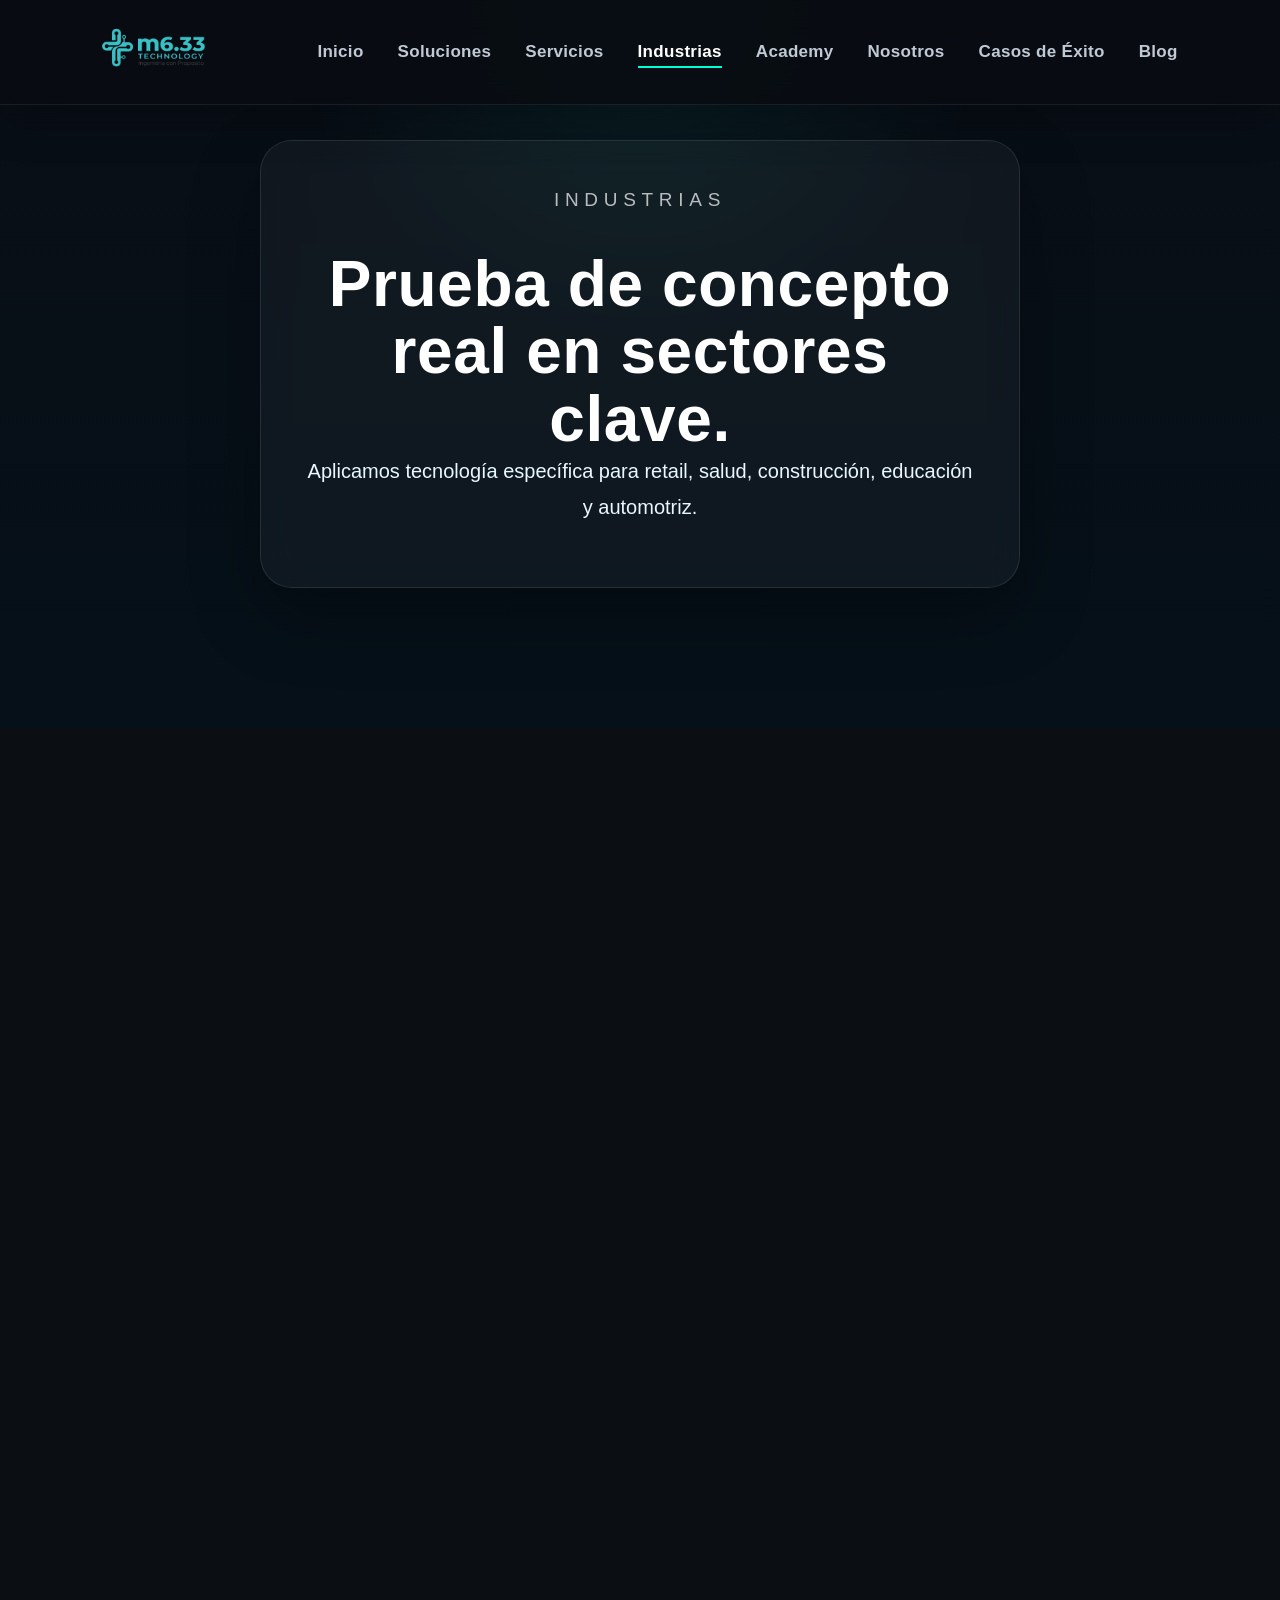
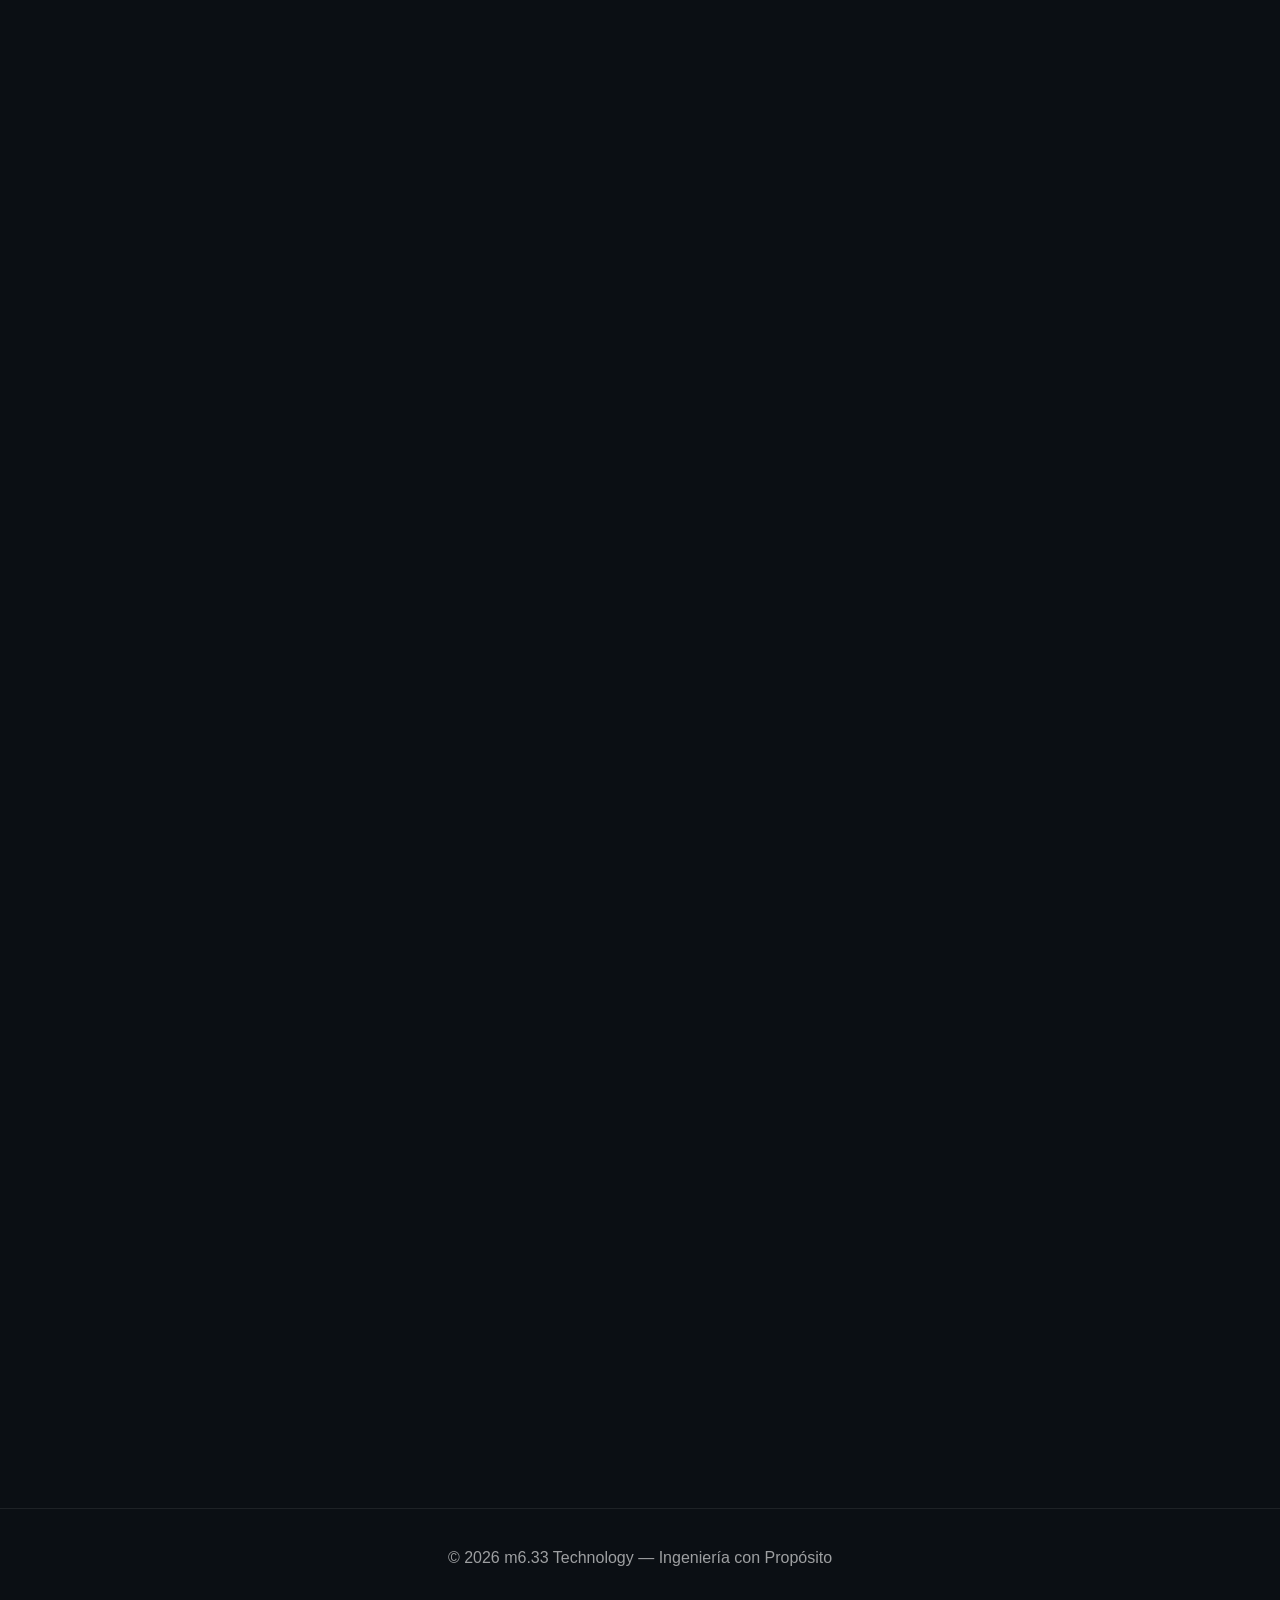
==== productos.html @ 1690cc27 "commit inicial" ====
﻿<!DOCTYPE html>
<html lang="es">
<head>
<meta charset="UTF-8">
<meta name="viewport" content="width=device-width, initial-scale=1.0">
<title>Industrias - m6.33 Technology</title>
<link rel="stylesheet" href="estilos.css">
</head>
<body>
<nav>
  <div class="logo"><img src="imagenes/logo4.png" alt="m6.33 logo"></div>
  <div class="menu" id="menu">
    <a href="index.html">Inicio</a>
    <a href="soluciones.html">Soluciones</a>
    <a href="servicios.html">Servicios</a>
    <a href="industrias.html" class="active">Industrias</a>
    <a href="academy.html">Academy</a>
    <a href="nosotros.html">Nosotros</a>
    <a href="casos.html">Casos de Éxito</a>
    <a href="blog.html">Blog</a>
  </div>
  <div class="hamburger" id="hamburger">
    <span></span>
    <span></span>
    <span></span>
  </div>
</nav>

<section class="hero hero-minimal">
  <div class="hero-copy">
    <p class="eyebrow">Industrias</p>
    <h1 class="title">Prueba de concepto real en sectores clave.</h1>
    <p class="subtitle">Aplicamos tecnología específica para retail, salud, construcción, educación y automotriz.</p>
  </div>
</section>

<section class="fade">
  <h2 class="section-title">Retail & Consumo Masivo</h2>
  <div class="card">
    <p>Optimización de datos a escala regional con integridad de información en operaciones multi-país.</p>
    <p>Caso de éxito: Cencosud Latam.</p>
  </div>
</section>

<section class="fade">
  <h2 class="section-title">Medical Tech & Salud</h2>
  <div class="card">
    <p>Desarrollo de software bajo estándares globales y coordinación de células de trabajo internacionales.</p>
    <p>Caso de éxito: Zimmer Biomet Chile-India.</p>
  </div>
</section>

<section class="fade">
  <h2 class="section-title">Construcción e Inmobiliaria</h2>
  <div class="card">
    <p>Digitalizamos el control de obra: de la bitácora de papel al ERP en tiempo real.</p>
    <p>Solución: AlConstructor.</p>
  </div>
</section>

<section class="fade">
  <h2 class="section-title">Educación y Clubes</h2>
  <div class="card">
    <p>Automatizamos procesos administrativos y pagos con tecnología escalable.</p>
    <p>Solución: AlPago.</p>
  </div>
</section>

<section class="fade">
  <h2 class="section-title">Automotriz</h2>
  <div class="card">
    <p>Implementamos sistemas ERP y diagramación de procesos UML para alta manufactura.</p>
  </div>
</section>

<footer class="footer">
  © 2026 m6.33 Technology — Ingeniería con Propósito
</footer>

<script>
const hamburger = document.getElementById('hamburger');
const menu = document.getElementById('menu');

hamburger.addEventListener('click', () => {
  hamburger.classList.toggle('active');
  menu.classList.toggle('active');
});

menu.querySelectorAll('a').forEach(link => {
  link.addEventListener('click', () => {
    hamburger.classList.remove('active');
    menu.classList.remove('active');
  });
});
</script>
</body>
</html>
---- estilos.css ----
*{
  margin: 0;
  padding: 0;
  box-sizing: border-box;
  font-family: "Segoe UI", sans-serif;
}

body {
  background: #0b0f14;
  color: white;
  overflow-x: hidden;
}

/* NAVBAR */
nav {
  position: fixed;
  top: 0;
  width: 100%;
  display: flex;
  justify-content: space-between;
  align-items: center;
  padding: 14px 8%;
  background: rgba(8, 12, 18, 0.88);
  backdrop-filter: blur(24px);
  border-bottom: 1px solid rgba(255, 255, 255, 0.08);
  box-shadow: 0 18px 40px rgba(0, 0, 0, 0.22);
  z-index: 1000;
}

.logo img {
  height: 72px;
  transition: transform 0.3s ease;
}

.logo img:hover {
  transform: scale(1.03);
}


.menu {
  display: flex;
  gap: 34px;
  list-style: none;
}

.menu a {
  color: #c1cad4;
  text-decoration: none;
  transition: color 0.25s ease;
  font-size: 17px;
  font-weight: 600;
  position: relative;
  letter-spacing: 0.3px;
}

.menu a::before {
  content: '';
  position: absolute;
  bottom: -6px;
  left: 0;
  width: 0;
  height: 2px;
  background: #00ffd5;
  transition: width 0.3s ease;
}

.menu a:hover {
  color: #ffffff;
}

.menu a:hover::before,
.menu a.active::before {
  width: 100%;
}

.menu a.active {
  color: #ffffff;
}

/* HAMBURGER MENU */
.hamburger {
  display: none;
  flex-direction: column;
  cursor: pointer;
  z-index: 1001;
}

.hamburger span {
  width: 25px;
  height: 3px;
  background: #00ffd5;
  margin: 5px 0;
  transition: 0.3s;
  border-radius: 2px;
}

.hamburger.active span:nth-child(1) {
  transform: rotate(45deg) translate(10px, 10px);
}

.hamburger.active span:nth-child(2) {
  opacity: 0;
}

.hamburger.active span:nth-child(3) {
  transform: rotate(-45deg) translate(10px, -10px);
}

/* HERO */
.hero {
  min-height: 75vh;
  display: flex;
  align-items: center;
  justify-content: center;
  text-align: center;
  padding: 160px 20px 80px;
  background: radial-gradient(circle at top, rgba(0, 255, 213, 0.08), transparent 42%),
              linear-gradient(180deg, #0b1118 0%, #070b11 100%);
}

.hero-copy {
  width: min(100%, 860px);
  margin: 0 auto;
  padding: 48px 42px;
  border-radius: 32px;
  background: rgba(255, 255, 255, 0.05);
  border: 1px solid rgba(255, 255, 255, 0.12);
  box-shadow: 0 40px 120px rgba(0, 0, 0, 0.24);
  backdrop-filter: blur(18px);
}

.hero-brand {
  display: flex;
  flex-direction: column;
  align-items: center;
  justify-content: center;
  gap: 18px;
  margin-bottom: 26px;
}

.hero-brand img {
  width: 150px;
  height: 150px;
  border-radius: 32px;
  background: rgba(255, 255, 255, 0.06);
  padding: 14px;
  border: 1px solid rgba(255, 255, 255, 0.18);
  box-shadow: 0 24px 80px rgba(0, 0, 0, 0.22);
}

.hero h1 {
  font-size: 4rem;
  margin-bottom: 0;
  letter-spacing: 0.6px;
  color: #ffffff;
  line-height: 1.05;
}

.hero p {
  max-width: 700px;
  color: rgba(255, 255, 255, 0.82);
  margin: 0 auto 34px;
  line-height: 1.8;
  font-size: 19px;
}

.hero-copy .subtitle {
  font-size: 20px;
  font-weight: 500;
  color: #e9f7ff;
  margin-bottom: 20px;
}

.hero-copy .eyebrow {
  color: rgba(255, 255, 255, 0.7);
}

.hero-actions {
  display: flex;
  justify-content: center;
  gap: 16px;
  flex-wrap: wrap;
  margin-top: 28px;
}

.hero-actions .btn {
  min-width: 180px;
}

.section-areas,
.section-why {
  background: rgba(255, 255, 255, 0.03);
  border: 1px solid rgba(255, 255, 255, 0.1);
  border-radius: 32px;
  padding: 56px 8%;
  margin: 40px 0;
  text-align: center;
}

.section-areas .section-title,
.section-why .section-title {
  margin-bottom: 18px;
}

.section-areas .section-note,
.section-why .section-note {
  max-width: 680px;
  margin: 0 auto 34px;
  color: rgba(255, 255, 255, 0.72);
  font-size: 17px;
  line-height: 1.8;
}

.section-areas .grid {
  display: flex;
  justify-content: center;
  gap: 24px;
  flex-wrap: wrap;
}

.section-areas .card {
  width: 320px;
  margin: 0 auto;
  text-align: left;
}

.section-areas .card {
  background: rgba(255, 255, 255, 0.06);
  border: 1px solid rgba(255, 255, 255, 0.12);
  box-shadow: 0 22px 60px rgba(0, 0, 0, 0.22);
  padding: 28px;
  border-radius: 28px;
  transition: transform 0.3s ease, border-color 0.3s ease;
}

.section-areas .card:hover {
  transform: translateY(-6px);
  border-color: rgba(255, 255, 255, 0.2);
}

.section-areas .card h3 {
  color: #ffffff;
  font-size: 1.4rem;
  margin-bottom: 14px;
}

.section-areas .card p {
  color: rgba(255, 255, 255, 0.75);
  font-size: 16px;
  line-height: 1.9;
}


/* BOTÓN */
.btn {
  padding: 14px 34px;
  border-radius: 999px;
  background: rgba(255, 255, 255, 0.95);
  color: #0b0f14;
  font-weight: 700;
  font-size: 15px;
  text-decoration: none;
  text-transform: uppercase;
  letter-spacing: 0.12em;
  box-shadow: 0 12px 36px rgba(0, 0, 0, 0.14);
  transition: transform 0.25s ease, box-shadow 0.25s ease, background 0.25s ease;
  display: inline-block;
  border: 1px solid rgba(255, 255, 255, 0.2);
}

.btn:hover {
  transform: translateY(-3px);
  box-shadow: 0 18px 48px rgba(0, 0, 0, 0.18);
  background: #ffffff;
}

.btn.cta {
  background: rgba(255, 255, 255, 0.96);
}

.btn.secondary {
  background: transparent;
  color: rgba(255, 255, 255, 0.88);
  border: 1px solid rgba(255, 255, 255, 0.18);
}

.hero-actions {
  display: flex;
  justify-content: center;
  gap: 18px;
  flex-wrap: wrap;
  margin-top: 32px;
}

.hero-actions .btn {
  min-width: 180px;
}

.hero-actions .btn.secondary:hover {
  background: rgba(255, 255, 255, 0.12);
}

/* SECCIONES */
section {
  padding: 80px 8%;
}

section:nth-of-type(n+2) {
  border-top: 1px solid rgba(255, 255, 255, 0.08);
}

.hero-minimal {
  display: flex;
  align-items: center;
  justify-content: center;
  min-height: 72vh;
  text-align: center;
  padding-top: 140px;
  padding-bottom: 140px;
  background: radial-gradient(circle at top, rgba(0, 255, 213, 0.08), transparent 36%),
              linear-gradient(180deg, #090e16 0%, #051018 100%);
}

.hero-copy {
  max-width: 760px;
  padding: 42px 44px;
  border-radius: 32px;
  background: rgba(255, 255, 255, 0.04);
  border: 1px solid rgba(255, 255, 255, 0.1);
  box-shadow: 0 28px 70px rgba(0, 0, 0, 0.28);
}

.eyebrow {
  text-transform: uppercase;
  letter-spacing: 0.3em;
  color: rgba(255, 255, 255, 0.55);
  margin-bottom: 20px;
  font-size: 0.85rem;
}

.section-title {
  text-align: center;
  font-size: 38px;
  margin-bottom: 40px;
  color: #f5f8ff;
  font-weight: 800;
}

.subtitle {
  font-size: 18px;
  color: rgba(255, 255, 255, 0.7);
  line-height: 1.8;
  margin-top: 0;
}

/* TITULOS */
.title {
  text-align: center;
  font-size: 48px;
  margin-bottom: 40px;
  font-weight: 800;
  letter-spacing: 0.5px;
  color: #ffffff;
  max-width: 900px;
  margin-left: auto;
  margin-right: auto;
  transition: 0.3s ease;
}

.title:hover {
  transform: scale(1.02);
}

/* CARDS */
.grid {
  display: grid;
  grid-template-columns: repeat(auto-fit, minmax(280px, 1fr));
  gap: 24px;
  margin-top: 30px;
}

.grid-2 {
  grid-template-columns: repeat(2, minmax(280px, 1fr));
}

.card {
  background: rgba(255, 255, 255, 0.05);
  border: 1px solid rgba(255, 255, 255, 0.08);
  padding: 34px;
  border-radius: 22px;
  transition: transform 0.3s ease, box-shadow 0.3s ease, border-color 0.3s ease;
  min-height: 220px;
}

.card h3 {
  font-size: 22px;
  margin-bottom: 14px;
  color: #ffffff;
  font-weight: 700;
}

.card p {
  font-size: 16px;
  line-height: 1.9;
  color: rgba(255, 255, 255, 0.72);
}

.card:hover {
  transform: translateY(-8px);
  box-shadow: 0 20px 60px rgba(0, 0, 0, 0.18);
  border-color: rgba(255, 255, 255, 0.18);
}

.card::before {
  display: none;
}

.footer {
  text-align: center;
  padding: 40px 8%;
  color: rgba(255, 255, 255, 0.6);
  border-top: 1px solid rgba(255, 255, 255, 0.08);
}

.footer-links {
  display: flex;
  justify-content: center;
  flex-wrap: wrap;
  gap: 20px;
  margin-bottom: 16px;
}

.footer-links a {
  color: rgba(255, 255, 255, 0.8);
  text-decoration: none;
  font-size: 14px;
}

.footer-links a:hover {
  color: #00ffd5;
}

@media (max-width: 880px) {
  .grid-2 {
    grid-template-columns: 1fr;
  }
}

.logo-card {
  background: transparent !important;
  box-shadow: none !important;
  border: none !important;
  padding: 0 !important;
  min-height: auto;
}

.logo-card::before {
  content: none !important;
}

.logo-card:hover {
  transform: none !important;
  box-shadow: none !important;
  background: transparent !important;
}

.logo-card img {
  max-width: 220px;
  width: 100%;
  height: auto;
}

/* FORM */
.form-group {
  margin-bottom: 20px;
}

.form-group label {
  display: block;
  margin-bottom: 5px;
  color: #00ffd5;
  font-weight: 500;
}

.form-group input,
.form-group textarea {
  width: 100%;
  padding: 12px;
  border: 1px solid rgba(0, 255, 213, 0.3);
  border-radius: 8px;
  background: rgba(255, 255, 255, 0.05);
  color: white;
  font-size: 18px;
}

.form-group input:focus,
.form-group textarea:focus {
  outline: none;
  border-color: #00ffd5;
  box-shadow: 0 0 10px rgba(0, 255, 213, 0.5);
}

.contact-form {
  width: 100%;
  display: flex;
  flex-direction: column;
  gap: 18px;
  padding: 32px;
  background: rgba(255, 255, 255, 0.05);
  border: 1px solid rgba(255, 255, 255, 0.14);
  border-radius: 28px;
  box-shadow: 0 24px 60px rgba(0, 0, 0, 0.22);
}

.contact-section {
  padding-top: 80px;
  padding-bottom: 100px;
}

.contact-section .section-title,
.contact-section .subtitle {
  max-width: 760px;
  margin-left: auto;
  margin-right: auto;
  text-align: center;
}

.contact-grid {
  display: grid;
  grid-template-columns: minmax(280px, 1fr) minmax(380px, 460px);
  gap: 32px;
  align-items: stretch;
  max-width: 1180px;
  margin: 36px auto 0;
}

.contact-panel {
  display: grid;
  gap: 20px;
}

.contact-card {
  padding: 28px;
  border-radius: 24px;
  background: rgba(255, 255, 255, 0.04);
  border: 1px solid rgba(255, 255, 255, 0.12);
  box-shadow: 0 24px 48px rgba(0, 0, 0, 0.18);
}

.contact-card h3 {
  color: #00ffd5;
  margin-bottom: 12px;
  font-size: 1.35rem;
}

.contact-card p {
  color: rgba(255, 255, 255, 0.78);
  line-height: 1.8;
}

.contact-form button {
  align-self: flex-start;
}

@media (max-width: 950px) {
  .contact-grid {
    grid-template-columns: 1fr;
  }
}

/* VALORES */
section:nth-of-type(2) .grid {
  grid-template-columns: repeat(3, 1fr);
  gap: 30px;
  max-width: 1400px;
  margin: 0 auto;
}

section:nth-of-type(2) .card {
  background: linear-gradient(135deg, rgba(0, 255, 213, 0.08) 0%, rgba(0, 170, 255, 0.08) 100%);
  border: 1px solid rgba(0, 255, 213, 0.25);
  border-radius: 20px;
  padding: 35px 30px;
  position: relative;
  overflow: hidden;
  transition: all 0.4s ease;
  backdrop-filter: blur(10px);
  min-height: 280px;
  display: flex;
  flex-direction: column;
  justify-content: flex-start;
}

section:nth-of-type(2) .card::before {
  content: '';
  position: absolute;
  top: 0;
  left: 0;
  width: 100%;
  height: 4px;
  background: linear-gradient(90deg, #00ffd5, #00aaff, #00ffd5);
  background-size: 200% 100%;
  animation: shimmer 3s ease-in-out infinite;
}

@keyframes shimmer {
  0%, 100% { background-position: 0% 50%; }
  50% { background-position: 100% 50%; }
}

section:nth-of-type(2) .card h3 {
  font-size: 22px;
  color: #00ffd5;
  margin-bottom: 20px;
  font-weight: 700;
  letter-spacing: 0.5px;
  position: relative;
  z-index: 2;
}

section:nth-of-type(2) .card p {
  font-size: 17px;
  color: #d0d8e0;
  line-height: 1.7;
  position: relative;
  z-index: 2;
  flex-grow: 1;
}

section:nth-of-type(2) .card:hover {
  background: linear-gradient(135deg, rgba(0, 255, 213, 0.15) 0%, rgba(0, 170, 255, 0.15) 100%);
  border-color: rgba(0, 255, 213, 0.5);
  transform: translateY(-12px) scale(1.02);
  box-shadow: 0 20px 60px rgba(0, 255, 213, 0.3), 0 0 30px rgba(0, 170, 255, 0.2);
}

section:nth-of-type(2) .card:hover h3 {
  color: #ffffff;
  text-shadow: 0 0 10px rgba(0, 255, 213, 0.5);
}

/* RESPONSIVE PARA VALORES */
@media (max-width: 1024px) {
  section:nth-of-type(2) .grid {
    grid-template-columns: repeat(2, 1fr);
    gap: 25px;
  }
}

@media (max-width: 768px) {
  section:nth-of-type(2) .grid {
    grid-template-columns: 1fr;
    gap: 20px;
  }

  section:nth-of-type(2) .card {
    padding: 30px 25px;
    min-height: 240px;
  }
}

section:nth-of-type(3) .grid {
  grid-template-columns: repeat(2, 1fr);
}

section:nth-of-type(5) .grid {
  grid-template-columns: repeat(2, 1fr);
}

section:nth-of-type(5) .grid {
  display: flex;
  justify-content: center;
}

section:nth-of-type(5) .card {
  width: 600px;
  max-width: 90%;
}

/* ABOUT */
.about {
  display: flex;
  gap: 60px;
  flex-wrap: wrap;
  align-items: center;
  justify-content: center;
}

.about div {
  flex: 1;
  min-width: 300px;
}

.about div:first-child h3 {
  font-size: 28px;
  margin-bottom: 20px;
  color: #00ffd5;
  letter-spacing: 0.5px;
}

.about div:first-child p {
  font-size: 16px;
  line-height: 1.8;
  color: #cfd8e5;
}

.about img {
  border-radius: 15px;
  box-shadow: 0 0 40px rgba(0, 255, 213, 0.2);
  width: 100%;
  max-width: 500px;
}

/* FOOTER */
footer {
  text-align: center;
  padding: 40px;
  color: #888;
  border-top: 1px solid rgba(255, 255, 255, 0.1);
}

/* SOCIAL MEDIA */
.social-media {
  text-align: center;
  padding: 40px 8%;
}

.social-icons {
  display: flex;
  justify-content: center;
  gap: 30px;
  margin-top: 20px;
}

.social-icons a {
  transition: 0.3s;
}

.social-icons a:hover {
  transform: scale(1.1);
}

.social-icons svg {
  filter: drop-shadow(0 0 5px rgba(0, 255, 213, 0.3));
}

/* ANIMACIONES */
.fade {
  opacity: 0;
  transform: translateY(40px);
  transition: 1s;
}

.fade.show {
  opacity: 1;
  transform: translateY(0);
}

/* RESPONSIVE */
@media (max-width: 768px) {
  .hero h1 {
    font-size: 38px;
  }

  .hero {
    margin-top: 70px;
  }

  .menu {
    position: absolute;
    top: 70px;
    right: 0;
    background: rgba(10, 15, 20, 0.98);
    flex-direction: column;
    width: 200px;
    padding: 20px;
    display: none;
    gap: 15px;
  }

  .menu.active {
    display: flex;
  }

  .hamburger {
    display: flex;
  }

  section {
    padding: 60px 8%;
  }

  .title {
    font-size: 24px;
    margin-bottom: 30px;
  }

  .grid {
    grid-template-columns: 1fr;
  }
}
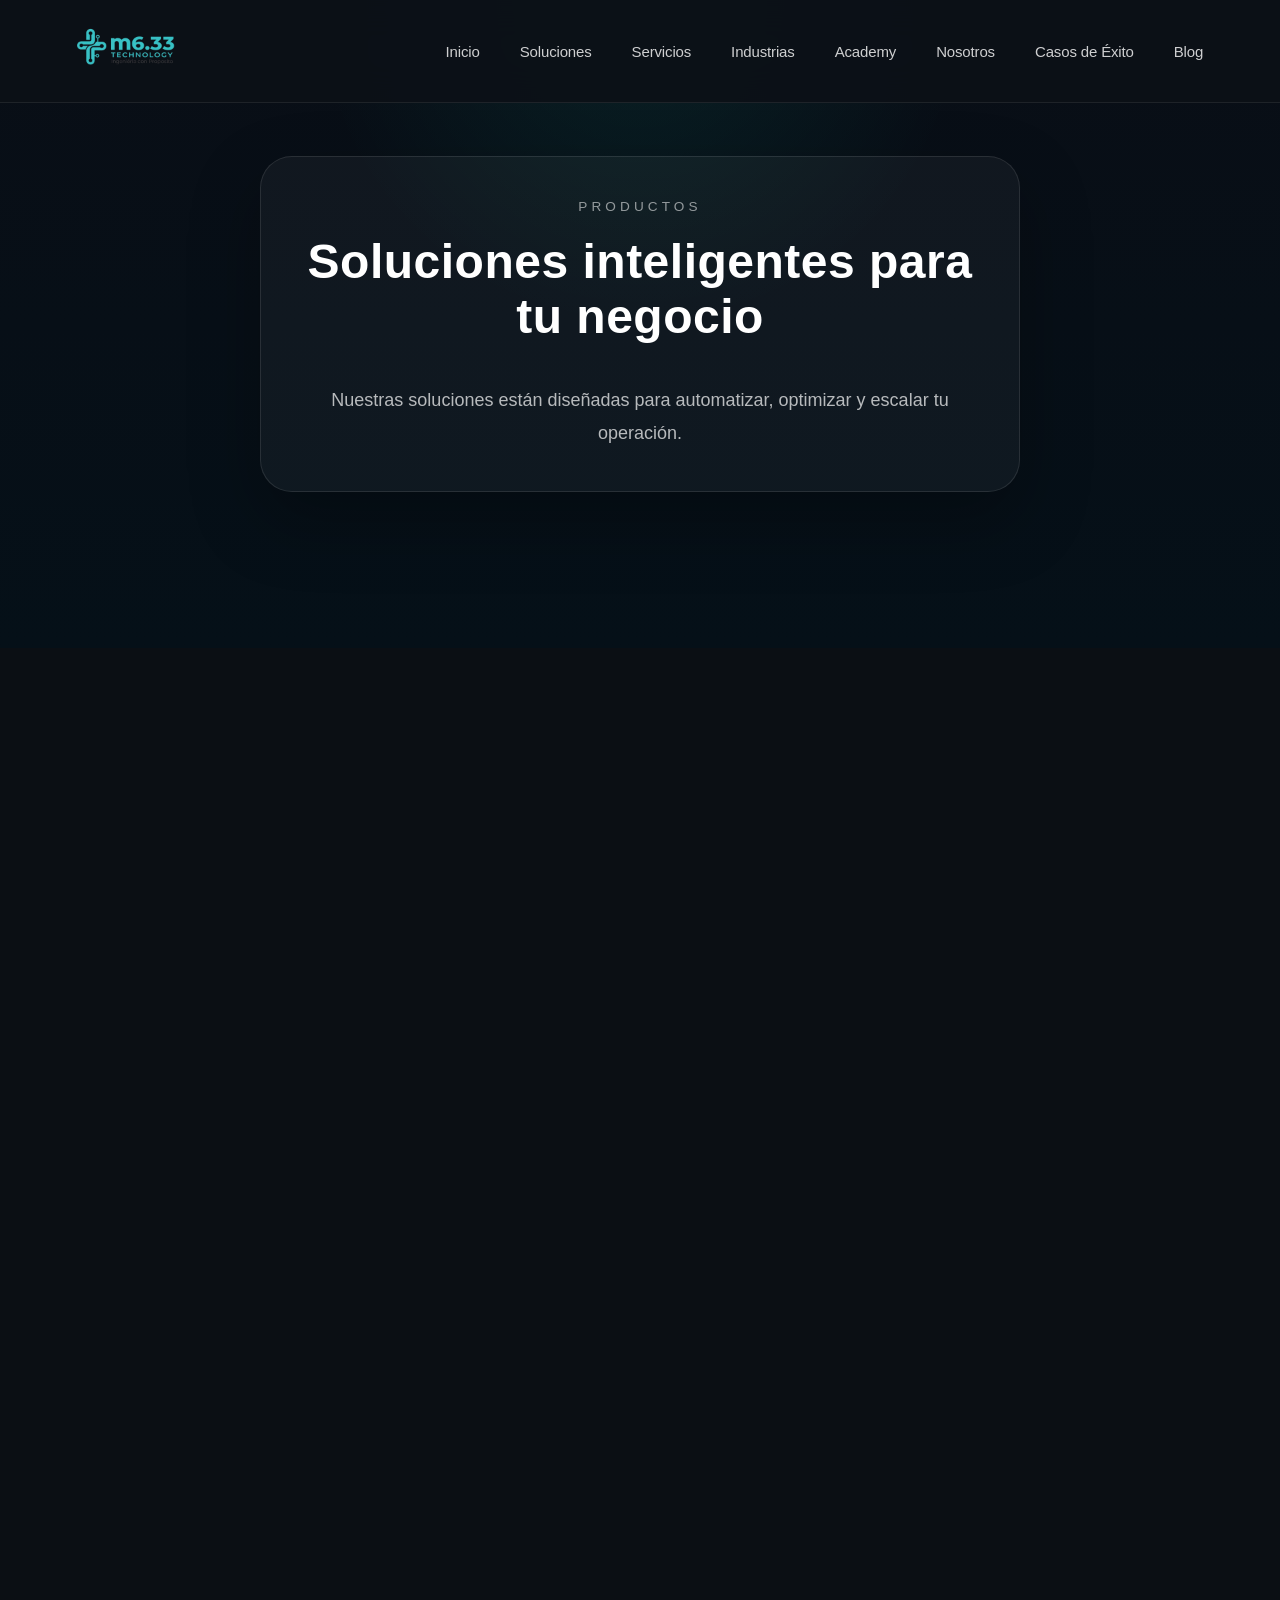
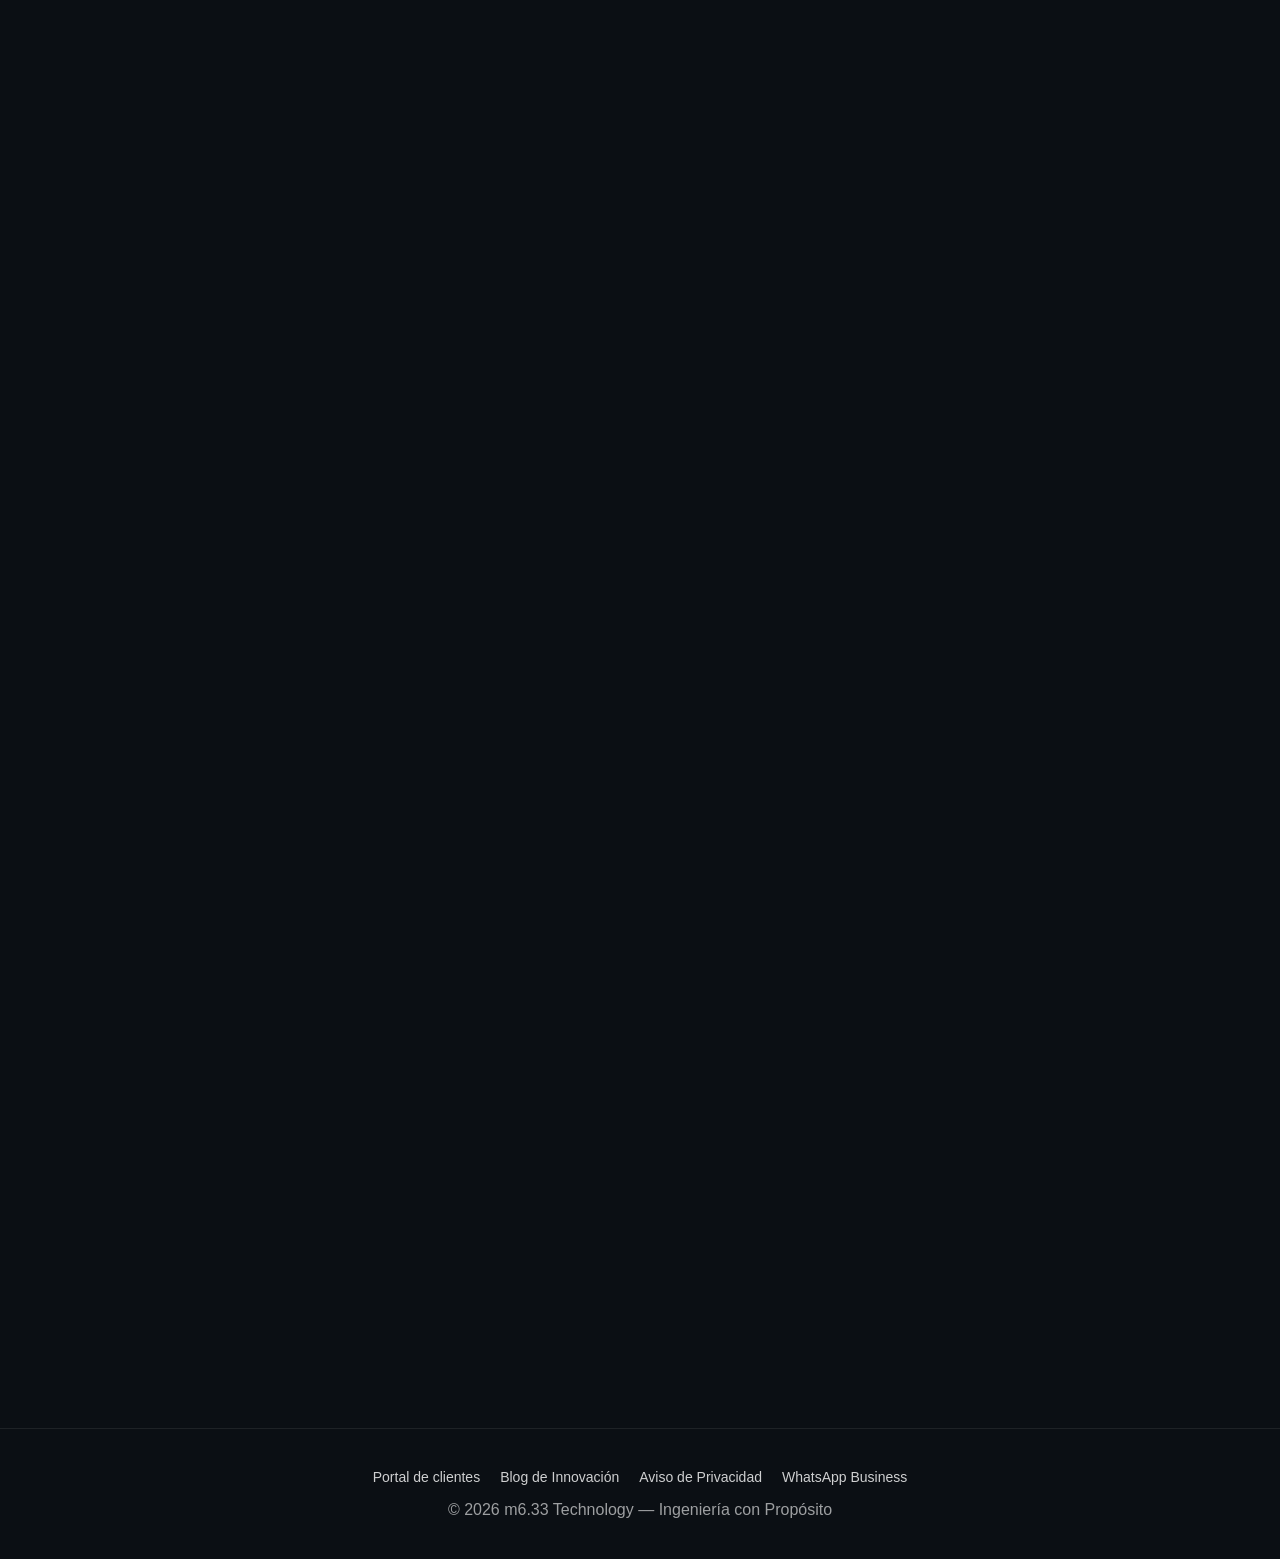
==== commit fadc6354: "version 1.1" ====
--- a/productos.html
+++ b/productos.html
@@ -3,7 +3,7 @@
 <head>
 <meta charset="UTF-8">
 <meta name="viewport" content="width=device-width, initial-scale=1.0">
-<title>Industrias - m6.33 Technology</title>
+<title>Productos - m6.33 Technology</title>
 <link rel="stylesheet" href="estilos.css">
 </head>
 <body>
@@ -13,7 +13,7 @@
     <a href="index.html">Inicio</a>
     <a href="soluciones.html">Soluciones</a>
     <a href="servicios.html">Servicios</a>
-    <a href="industrias.html" class="active">Industrias</a>
+    <a href="industrias.html">Industrias</a>
     <a href="academy.html">Academy</a>
     <a href="nosotros.html">Nosotros</a>
     <a href="casos.html">Casos de Éxito</a>
@@ -28,9 +28,9 @@
 
 <section class="hero hero-minimal">
   <div class="hero-copy">
-    <p class="eyebrow">Industrias</p>
-    <h1 class="title">Prueba de concepto real en sectores clave.</h1>
-    <p class="subtitle">Aplicamos tecnología específica para retail, salud, construcción, educación y automotriz.</p>
+    <p class="eyebrow">Productos</p>
+    <h1 class="title">Soluciones inteligentes para tu negocio</h1>
+    <p class="subtitle">Nuestras soluciones están diseñadas para automatizar, optimizar y escalar tu operación.</p>
   </div>
 </section>
 
@@ -74,7 +74,13 @@
 </section>
 
 <footer class="footer">
-  © 2026 m6.33 Technology — Ingeniería con Propósito
+  <div class="footer-links">
+    <a href="index.html">Portal de clientes</a>
+    <a href="blog.html">Blog de Innovación</a>
+    <a href="blog.html">Aviso de Privacidad</a>
+    <a href="https://wa.me/525512345678" target="_blank">WhatsApp Business</a>
+  </div>
+  <p>© 2026 m6.33 Technology — Ingeniería con Propósito</p>
 </footer>
 
 <script>
--- a/estilos.css
+++ b/estilos.css
@@ -19,38 +19,37 @@
   display: flex;
   justify-content: space-between;
   align-items: center;
-  padding: 14px 8%;
-  background: rgba(8, 12, 18, 0.88);
-  backdrop-filter: blur(24px);
+  padding: 15px 6%;
+  background: rgba(12, 17, 23, 0.92);
+  backdrop-filter: blur(18px);
   border-bottom: 1px solid rgba(255, 255, 255, 0.08);
-  box-shadow: 0 18px 40px rgba(0, 0, 0, 0.22);
   z-index: 1000;
 }
 
 .logo img {
-  height: 72px;
+  height: 68px;
   transition: transform 0.3s ease;
 }
 
 .logo img:hover {
-  transform: scale(1.03);
+  transform: scale(1.02);
 }
 
 
 .menu {
   display: flex;
-  gap: 34px;
+  gap: 40px;
   list-style: none;
 }
 
 .menu a {
-  color: #c1cad4;
+  color: rgba(255, 255, 255, 0.8);
   text-decoration: none;
   transition: color 0.25s ease;
-  font-size: 17px;
-  font-weight: 600;
+  font-size: 15px;
+  font-weight: 500;
   position: relative;
-  letter-spacing: 0.3px;
+  letter-spacing: -0.01em;
 }
 
 .menu a::before {
@@ -60,7 +59,7 @@
   left: 0;
   width: 0;
   height: 2px;
-  background: #00ffd5;
+  background: rgba(0, 255, 213, 0.95);
   transition: width 0.3s ease;
 }
 
@@ -108,88 +107,134 @@
 
 /* HERO */
 .hero {
-  min-height: 75vh;
+  position: relative;
+  min-height: 78vh;
   display: flex;
   align-items: center;
   justify-content: center;
-  text-align: center;
-  padding: 160px 20px 80px;
-  background: radial-gradient(circle at top, rgba(0, 255, 213, 0.08), transparent 42%),
-              linear-gradient(180deg, #0b1118 0%, #070b11 100%);
-}
-
-.hero-copy {
-  width: min(100%, 860px);
+  padding: 100px 6% 70px;
+  background: linear-gradient(135deg, #0b1118 0%, #090f16 45%, #0d1820 100%);
+  overflow: hidden;
+}
+
+.hero-background {
+  position: absolute;
+  top: 0;
+  left: 0;
+  width: 100%;
+  height: 100%;
+  background: radial-gradient(circle at 85% 12%, rgba(0, 255, 213, 0.05), transparent 28%),
+              radial-gradient(circle at 15% 88%, rgba(0, 170, 255, 0.03), transparent 35%);
+  z-index: 1;
+}
+
+.hero-content {
+  position: relative;
+  z-index: 2;
+  display: grid;
+  grid-template-columns: minmax(280px, 420px) minmax(360px, 1fr);
+  gap: 48px;
+  align-items: start;
+  width: 100%;
+  max-width: 1240px;
   margin: 0 auto;
-  padding: 48px 42px;
-  border-radius: 32px;
-  background: rgba(255, 255, 255, 0.05);
+}
+
+.hero-left-col {
+  display: flex;
+  flex-direction: column;
+  gap: 22px;
+  align-items: flex-start;
+}
+
+.hero-logo {
+  height: 90px;
+  width: auto;
+  display: block;
+}
+
+.hero-title {
+  font-size: clamp(2.8rem, 5vw, 4.6rem);
+  line-height: 1.05;
+  letter-spacing: -0.04em;
+  font-weight: 600;
+  color: #ffffff;
+  margin: 0;
+  max-width: 540px;
+}
+
+.hero-right-col {
+  display: flex;
+  flex-direction: column;
+  justify-content: center;
+}
+
+.hero-card {
+  padding: 32px 30px;
+  background: rgba(255, 255, 255, 0.06);
   border: 1px solid rgba(255, 255, 255, 0.12);
-  box-shadow: 0 40px 120px rgba(0, 0, 0, 0.24);
-  backdrop-filter: blur(18px);
-}
-
-.hero-brand {
-  display: flex;
-  flex-direction: column;
-  align-items: center;
-  justify-content: center;
-  gap: 18px;
-  margin-bottom: 26px;
-}
-
-.hero-brand img {
-  width: 150px;
-  height: 150px;
-  border-radius: 32px;
-  background: rgba(255, 255, 255, 0.06);
-  padding: 14px;
-  border: 1px solid rgba(255, 255, 255, 0.18);
-  box-shadow: 0 24px 80px rgba(0, 0, 0, 0.22);
-}
-
-.hero h1 {
-  font-size: 4rem;
-  margin-bottom: 0;
-  letter-spacing: 0.6px;
+  border-radius: 24px;
+  backdrop-filter: blur(14px);
+  box-shadow: none;
+}
+
+.hero-subtitle {
+  font-size: 1.15rem;
+  line-height: 1.65;
   color: #ffffff;
-  line-height: 1.05;
-}
-
-.hero p {
-  max-width: 700px;
-  color: rgba(255, 255, 255, 0.82);
-  margin: 0 auto 34px;
+  margin: 0 0 18px 0;
+  font-weight: 600;
+}
+
+.hero-description {
+  font-size: 1rem;
   line-height: 1.8;
-  font-size: 19px;
-}
-
-.hero-copy .subtitle {
-  font-size: 20px;
-  font-weight: 500;
-  color: #e9f7ff;
-  margin-bottom: 20px;
-}
-
-.hero-copy .eyebrow {
-  color: rgba(255, 255, 255, 0.7);
-}
-
-.hero-actions {
-  display: flex;
-  justify-content: center;
-  gap: 16px;
+  color: rgba(255, 255, 255, 0.78);
+  margin: 0 0 28px 0;
+}
+
+.hero-cta-group {
+  display: flex;
+  gap: 14px;
   flex-wrap: wrap;
-  margin-top: 28px;
-}
-
-.hero-actions .btn {
-  min-width: 180px;
+}
+
+@media (max-width: 1100px) {
+  .hero-content {
+    grid-template-columns: 1fr;
+    gap: 50px;
+  }
+
+  .hero-title {
+    text-align: center;
+  }
+
+  .hero-left-col {
+    align-items: center;
+  }
+}
+
+@media (max-width: 680px) {
+  .hero {
+    padding: 100px 5% 60px;
+    min-height: auto;
+  }
+
+  .hero-title {
+    font-size: 2.8rem;
+  }
+
+  .hero-card {
+    padding: 32px 28px;
+  }
+
+  .hero-subtitle {
+    font-size: 1.15rem;
+  }
 }
 
 .section-areas,
 .section-why {
-  background: rgba(255, 255, 255, 0.03);
   border: 1px solid rgba(255, 255, 255, 0.1);
   border-radius: 32px;
   padding: 56px 8%;
@@ -227,7 +272,7 @@
 .section-areas .card {
   background: rgba(255, 255, 255, 0.06);
   border: 1px solid rgba(255, 255, 255, 0.12);
-  box-shadow: 0 22px 60px rgba(0, 0, 0, 0.22);
+  box-shadow: none;
   padding: 28px;
   border-radius: 28px;
   transition: transform 0.3s ease, border-color 0.3s ease;
@@ -253,35 +298,49 @@
 
 /* BOTÓN */
 .btn {
-  padding: 14px 34px;
+  padding: 13px 32px;
   border-radius: 999px;
-  background: rgba(255, 255, 255, 0.95);
-  color: #0b0f14;
-  font-weight: 700;
+  background: rgba(255, 255, 255, 0.12);
+  color: #ffffff;
+  font-weight: 600;
   font-size: 15px;
   text-decoration: none;
-  text-transform: uppercase;
-  letter-spacing: 0.12em;
-  box-shadow: 0 12px 36px rgba(0, 0, 0, 0.14);
-  transition: transform 0.25s ease, box-shadow 0.25s ease, background 0.25s ease;
+  text-transform: none;
+  letter-spacing: -0.01em;
+  transition: all 0.22s ease;
   display: inline-block;
-  border: 1px solid rgba(255, 255, 255, 0.2);
+  border: 1px solid rgba(255, 255, 255, 0.16);
+  cursor: pointer;
 }
 
 .btn:hover {
-  transform: translateY(-3px);
-  box-shadow: 0 18px 48px rgba(0, 0, 0, 0.18);
+  transform: translateY(-1px);
+  box-shadow: 0 14px 32px rgba(0, 0, 0, 0.14);
+  background: rgba(255, 255, 255, 0.18);
+  border-color: rgba(255, 255, 255, 0.24);
+}
+
+.btn.cta {
   background: #ffffff;
-}
-
-.btn.cta {
-  background: rgba(255, 255, 255, 0.96);
+  color: #0f1720;
+  border-color: #ffffff;
+  font-weight: 700;
+}
+
+.btn.cta:hover {
+  background: rgba(255, 255, 255, 0.95);
+  box-shadow: 0 16px 40px rgba(255, 255, 255, 0.18);
 }
 
 .btn.secondary {
   background: transparent;
-  color: rgba(255, 255, 255, 0.88);
-  border: 1px solid rgba(255, 255, 255, 0.18);
+  color: rgba(255, 255, 255, 0.9);
+  border: 1px solid rgba(255, 255, 255, 0.16);
+}
+
+.btn.secondary:hover {
+  background: rgba(255, 255, 255, 0.08);
+  border-color: rgba(255, 255, 255, 0.28);
 }
 
 .hero-actions {
@@ -407,7 +466,7 @@
 
 .card:hover {
   transform: translateY(-8px);
-  box-shadow: 0 20px 60px rgba(0, 0, 0, 0.18);
+  box-shadow: none;
   border-color: rgba(255, 255, 255, 0.18);
 }
 
@@ -509,7 +568,7 @@
   background: rgba(255, 255, 255, 0.05);
   border: 1px solid rgba(255, 255, 255, 0.14);
   border-radius: 28px;
-  box-shadow: 0 24px 60px rgba(0, 0, 0, 0.22);
+  box-shadow: none;
 }
 
 .contact-section {
@@ -544,7 +603,7 @@
   border-radius: 24px;
   background: rgba(255, 255, 255, 0.04);
   border: 1px solid rgba(255, 255, 255, 0.12);
-  box-shadow: 0 24px 48px rgba(0, 0, 0, 0.18);
+  box-shadow: none;
 }
 
 .contact-card h3 {
@@ -577,14 +636,11 @@
 }
 
 section:nth-of-type(2) .card {
-  background: linear-gradient(135deg, rgba(0, 255, 213, 0.08) 0%, rgba(0, 170, 255, 0.08) 100%);
-  border: 1px solid rgba(0, 255, 213, 0.25);
-  border-radius: 20px;
-  padding: 35px 30px;
-  position: relative;
-  overflow: hidden;
-  transition: all 0.4s ease;
-  backdrop-filter: blur(10px);
+  background: rgba(255, 255, 255, 0.05);
+  border: 1px solid rgba(255, 255, 255, 0.12);
+  border-radius: 28px;
+  padding: 34px;
+  transition: transform 0.3s ease, border-color 0.3s ease, background 0.3s ease;
   min-height: 280px;
   display: flex;
   flex-direction: column;
@@ -592,51 +648,28 @@
 }
 
 section:nth-of-type(2) .card::before {
-  content: '';
-  position: absolute;
-  top: 0;
-  left: 0;
-  width: 100%;
-  height: 4px;
-  background: linear-gradient(90deg, #00ffd5, #00aaff, #00ffd5);
-  background-size: 200% 100%;
-  animation: shimmer 3s ease-in-out infinite;
-}
-
-@keyframes shimmer {
-  0%, 100% { background-position: 0% 50%; }
-  50% { background-position: 100% 50%; }
+  display: none;
 }
 
 section:nth-of-type(2) .card h3 {
   font-size: 22px;
-  color: #00ffd5;
+  color: #ffffff;
   margin-bottom: 20px;
   font-weight: 700;
-  letter-spacing: 0.5px;
-  position: relative;
-  z-index: 2;
+  letter-spacing: 0.25px;
 }
 
 section:nth-of-type(2) .card p {
   font-size: 17px;
-  color: #d0d8e0;
+  color: rgba(255, 255, 255, 0.72);
   line-height: 1.7;
-  position: relative;
-  z-index: 2;
   flex-grow: 1;
 }
 
 section:nth-of-type(2) .card:hover {
-  background: linear-gradient(135deg, rgba(0, 255, 213, 0.15) 0%, rgba(0, 170, 255, 0.15) 100%);
-  border-color: rgba(0, 255, 213, 0.5);
-  transform: translateY(-12px) scale(1.02);
-  box-shadow: 0 20px 60px rgba(0, 255, 213, 0.3), 0 0 30px rgba(0, 170, 255, 0.2);
-}
-
-section:nth-of-type(2) .card:hover h3 {
-  color: #ffffff;
-  text-shadow: 0 0 10px rgba(0, 255, 213, 0.5);
+  transform: translateY(-4px);
+  border-color: rgba(255, 255, 255, 0.18);
+  background: rgba(255, 255, 255, 0.07);
 }
 
 /* RESPONSIVE PARA VALORES */
@@ -706,7 +739,7 @@
 
 .about img {
   border-radius: 15px;
-  box-shadow: 0 0 40px rgba(0, 255, 213, 0.2);
+  box-shadow: none;
   width: 100%;
   max-width: 500px;
 }
